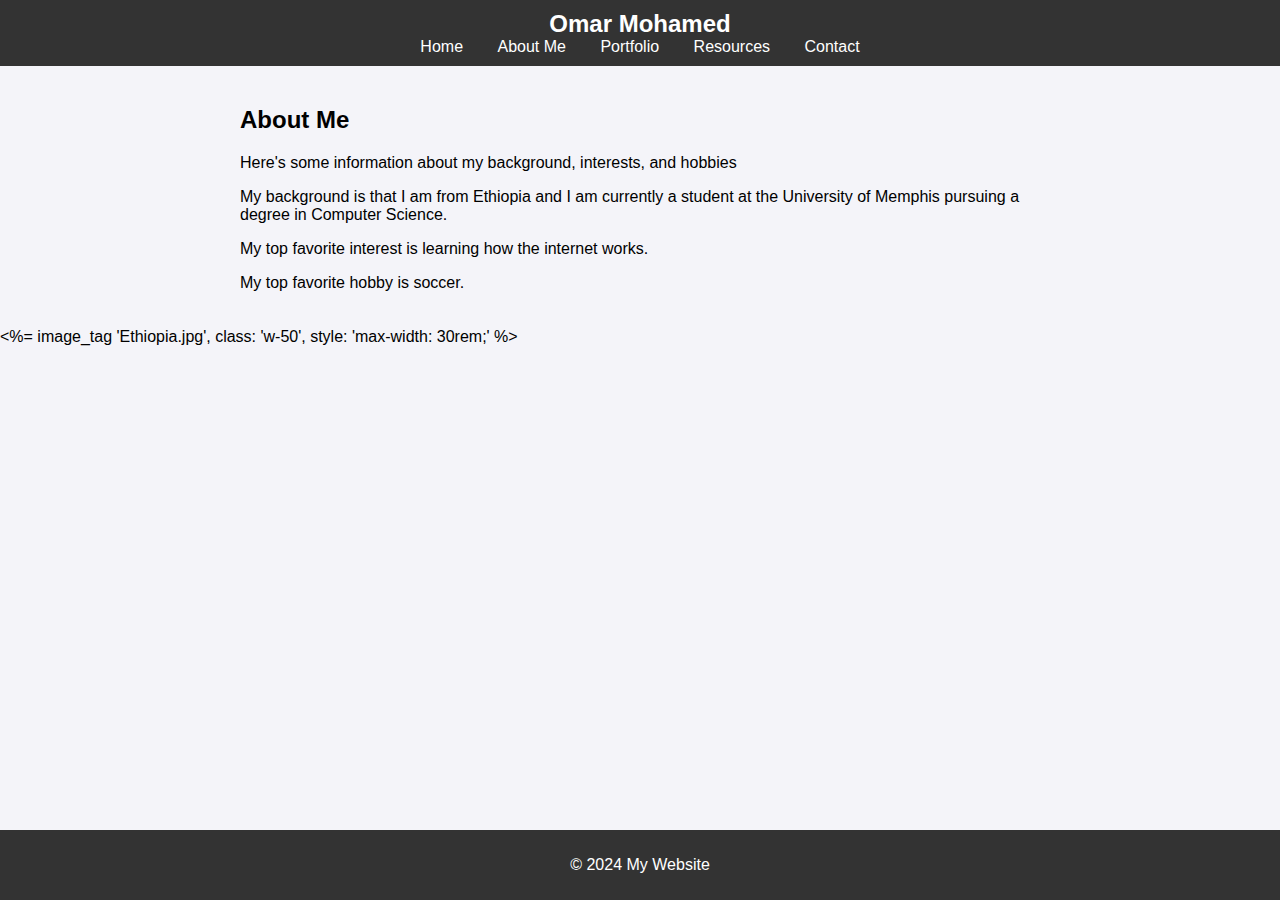
==== about.html @ cbbf040a "update" ====
<!DOCTYPE html>
<html lang="en">
<head>
    <meta charset="UTF-8">
    <meta name="viewport" content="width=device-width, initial-scale=1.0">
    <title>About Me</title>
    <link rel="stylesheet" href="styles.css">
</head>
<body>
    <header>
        <div class="logo">Omar Mohamed</div>
        <nav>
            <ul>
                <li><a href="index.html">Home</a></li>
                <li><a href="about.html">About Me</a></li>
                <li><a href="portfolio.html">Portfolio</a></li>
                <li><a href="resources.html">Resources</a></li>
                <li><a href="contact.html">Contact</a></li>
            </ul>
        </nav>
    </header>

    <main>
        <h2>About Me</h2>
        <p>Here's some information about my background, interests, and hobbies</p>
        <p>My background is that I am from Ethiopia and I am currently a student at the University of Memphis pursuing a degree in Computer Science.</p>
        <p>My top favorite interest is learning how the internet works.</p>
        <p>My top favorite hobby is soccer.</p>

    </main>

    <%= image_tag 'Ethiopia.jpg', class: 'w-50', style: 'max-width: 30rem;' %>


    
    <footer>
        <p>&copy; 2024 My Website</p>
    </footer>
</body>
</html>
---- styles.css ----
body {
    font-family: Arial, sans-serif;
    margin: 0;
    padding: 0;
    background-color: #f4f4f9;
}

header {
    background-color: #333;
    color: #fff;
    padding: 10px 0;
    text-align: center;
}

header .logo {
    font-size: 1.5em;
    font-weight: bold;
}

nav ul {
    list-style-type: none;
    margin: 0;
    padding: 0;
}

nav ul li {
    display: inline;
    margin: 0 15px;
}

nav ul li a {
    color: #fff;
    text-decoration: none;
}

main {
    padding: 20px;
    max-width: 800px;
    margin: auto;
}

footer {
    background-color: #333;
    color: #fff;
    text-align: center;
    padding: 10px 0;
    position: fixed;
    bottom: 0;
    width: 100%;
}

/* Table Styles */
table {
    width: 100%;
    border-collapse: collapse;
    margin-top: 20px;
}

table, th, td {
    border: 1px solid #ddd;
}

th, td {
    padding: 8px;
    text-align: left;
}

form {
    display: flex;
    flex-direction: column;
    gap: 10px;
    margin-top: 20px;
}

article {
    margin-bottom: 20px;
}

article h3 {
    font-size: 1.2em;
    color: #333;
}

ul {
    list-style-type: square;
    margin-top: 10px;
}

ul li {
    margin-bottom: 8px;
}
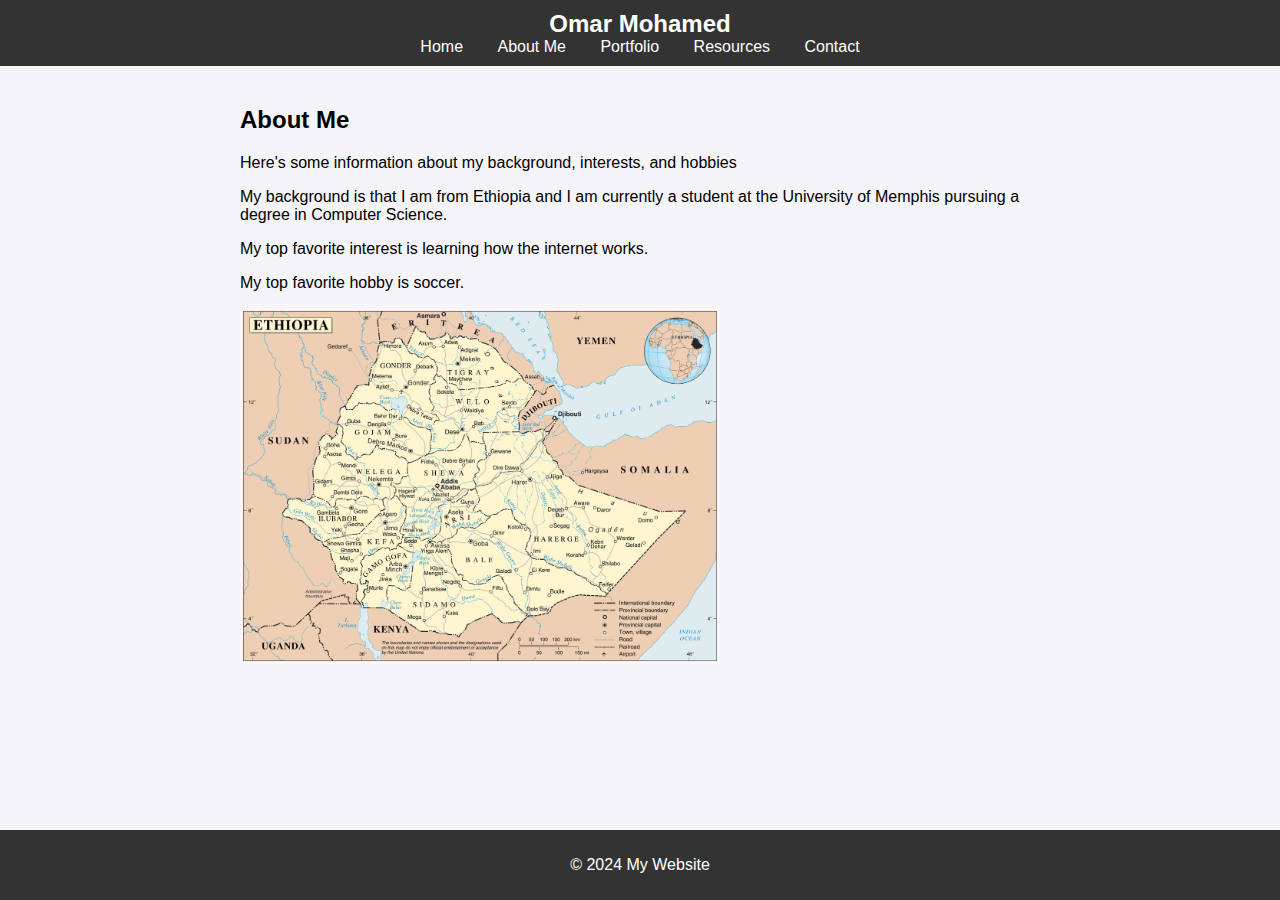
==== commit 56c99fcd: "photo" ====
--- a/about.html
+++ b/about.html
@@ -27,10 +27,8 @@
         <p>My top favorite interest is learning how the internet works.</p>
         <p>My top favorite hobby is soccer.</p>
 
+        <img src="Ethiopia.jpg" class="w-50" style="max-width: 30rem;" alt="Image of Ethiopia">
     </main>
-
-    <%= image_tag 'Ethiopia.jpg', class: 'w-50', style: 'max-width: 30rem;' %>
-
 
     
     <footer>
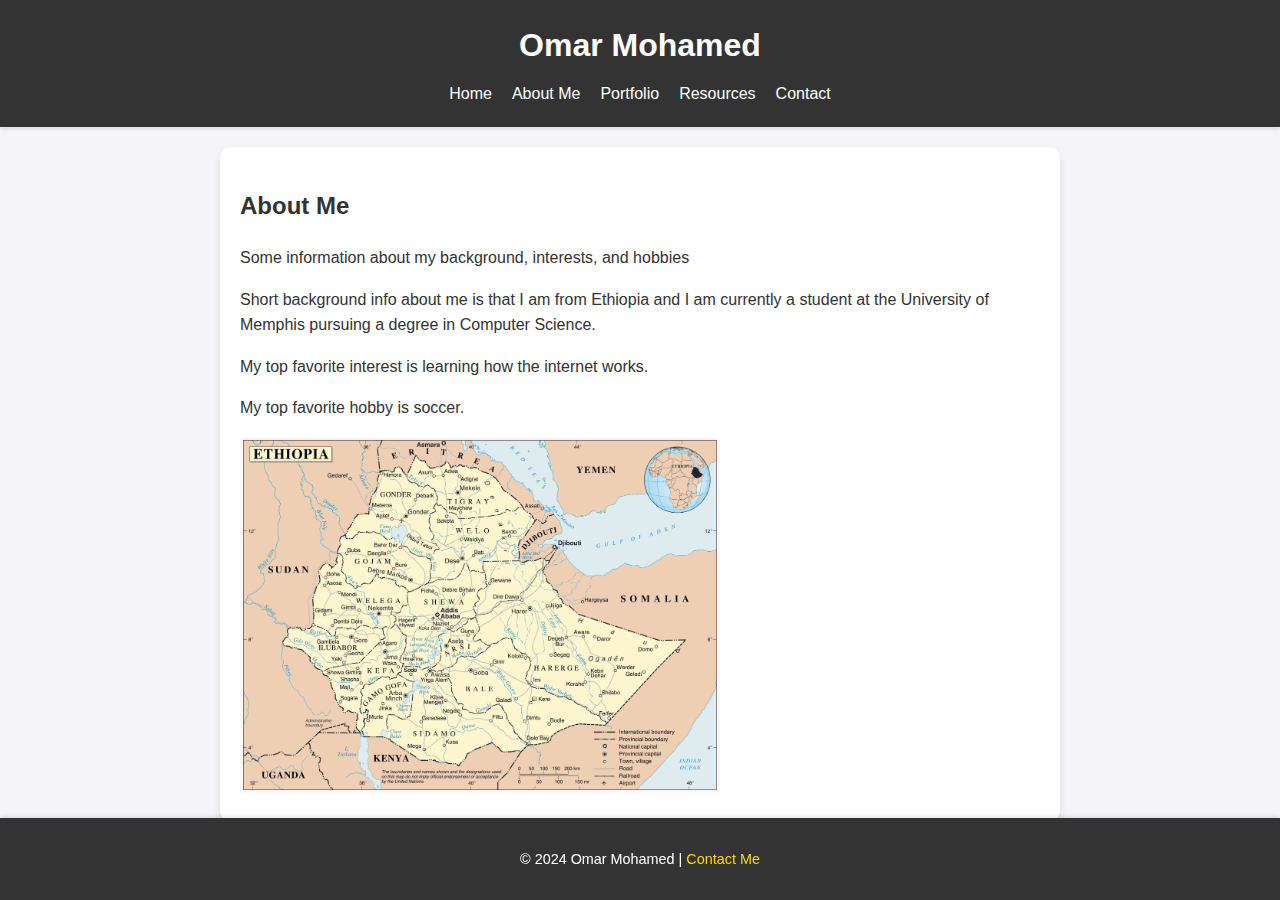
==== commit f65a54b9: "update" ====
--- a/about.html
+++ b/about.html
@@ -22,8 +22,8 @@
 
     <main>
         <h2>About Me</h2>
-        <p>Here's some information about my background, interests, and hobbies</p>
-        <p>My background is that I am from Ethiopia and I am currently a student at the University of Memphis pursuing a degree in Computer Science.</p>
+        <p>Some information about my background, interests, and hobbies</p>
+        <p>Short background info about me is that I am from Ethiopia and I am currently a student at the University of Memphis pursuing a degree in Computer Science.</p>
         <p>My top favorite interest is learning how the internet works.</p>
         <p>My top favorite hobby is soccer.</p>
 
@@ -32,7 +32,7 @@
 
     
     <footer>
-        <p>&copy; 2024 My Website</p>
+        <p>&copy; 2024 Omar Mohamed | <a href="mailto:mohamed5@memphis.edu">Contact Me</a></p>
     </footer>
 </body>
 </html>--- a/styles.css
+++ b/styles.css
@@ -1,53 +1,85 @@
-
+/* General Reset */
 body {
     font-family: Arial, sans-serif;
     margin: 0;
     padding: 0;
     background-color: #f4f4f9;
+    color: #333;
+    line-height: 1.6;
 }
 
+/* Header Styles */
 header {
     background-color: #333;
     color: #fff;
-    padding: 10px 0;
+    padding: 20px 0;
     text-align: center;
+    position: sticky;
+    top: 0;
+    z-index: 1000;
+    box-shadow: 0 2px 4px rgba(0, 0, 0, 0.1);
 }
 
 header .logo {
-    font-size: 1.5em;
+    font-size: 2em;
     font-weight: bold;
+    margin: 0;
 }
 
 nav ul {
-    list-style-type: none;
-    margin: 0;
+    list-style: none;
+    margin: 10px 0 0;
     padding: 0;
+    display: flex;
+    justify-content: center;
+    gap: 20px;
 }
 
 nav ul li {
-    display: inline;
-    margin: 0 15px;
+    margin: 0;
 }
 
 nav ul li a {
     color: #fff;
     text-decoration: none;
+    font-size: 1em;
+    transition: color 0.3s ease;
 }
 
+nav ul li a:hover {
+    color: #ffd700;
+}
+
+/* Main Content */
 main {
     padding: 20px;
     max-width: 800px;
-    margin: auto;
+    margin: 20px auto;
+    background: #fff;
+    border-radius: 10px;
+    box-shadow: 0 4px 8px rgba(0, 0, 0, 0.1);
 }
 
+/* Footer Styles */
 footer {
     background-color: #333;
     color: #fff;
     text-align: center;
-    padding: 10px 0;
+    padding: 15px 0;
+    font-size: 0.9em;
     position: fixed;
     bottom: 0;
     width: 100%;
+    box-shadow: 0 -2px 4px rgba(0, 0, 0, 0.1);
+}
+
+footer a {
+    color: #ffd700;
+    text-decoration: none;
+}
+
+footer a:hover {
+    text-decoration: underline;
 }
 
 /* Table Styles */
@@ -55,6 +87,7 @@
     width: 100%;
     border-collapse: collapse;
     margin-top: 20px;
+    background: #fff;
 }
 
 table, th, td {
@@ -62,31 +95,82 @@
 }
 
 th, td {
-    padding: 8px;
+    padding: 12px;
     text-align: left;
 }
 
+th {
+    background-color: #f4f4f9;
+    font-weight: bold;
+}
+
+tr:nth-child(even) {
+    background-color: #f9f9f9;
+}
+
+tr:hover {
+    background-color: #f1f1f1;
+}
+
+/* Form Styles */
 form {
     display: flex;
     flex-direction: column;
-    gap: 10px;
+    gap: 15px;
     margin-top: 20px;
 }
 
+form input, form textarea, form button {
+    padding: 10px;
+    font-size: 1em;
+    border: 1px solid #ddd;
+    border-radius: 5px;
+}
+
+form input:focus, form textarea:focus {
+    outline: none;
+    border-color: #333;
+}
+
+/* Article Styles */
 article {
     margin-bottom: 20px;
 }
 
 article h3 {
-    font-size: 1.2em;
+    font-size: 1.5em;
     color: #333;
+    margin-bottom: 10px;
 }
 
+article p {
+    margin-bottom: 10px;
+}
+
+/* List Styles */
 ul {
     list-style-type: square;
-    margin-top: 10px;
+    margin: 15px 0;
+    padding-left: 20px;
 }
 
 ul li {
     margin-bottom: 8px;
-}+}
+
+/* Responsive Design */
+@media (max-width: 768px) {
+    header .logo {
+        font-size: 1.5em;
+    }
+
+    nav ul {
+        flex-direction: column;
+        gap: 10px;
+    }
+
+    footer {
+        font-size: 0.8em;
+    }
+
+    main
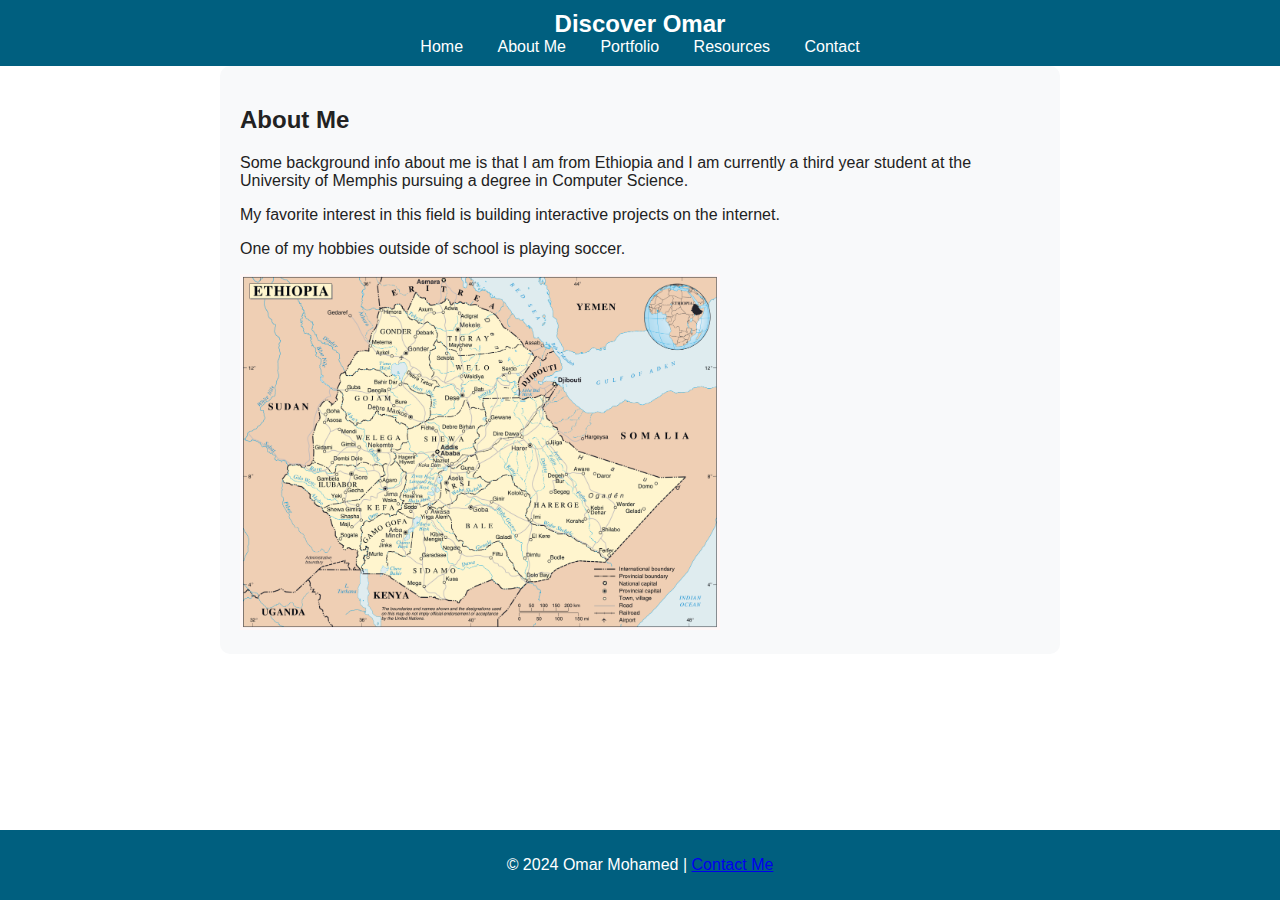
==== commit fd7067ef: "final" ====
--- a/about.html
+++ b/about.html
@@ -8,7 +8,7 @@
 </head>
 <body>
     <header>
-        <div class="logo">Omar Mohamed</div>
+        <div class="logo">Discover Omar</div>
         <nav>
             <ul>
                 <li><a href="index.html">Home</a></li>
@@ -22,10 +22,10 @@
 
     <main>
         <h2>About Me</h2>
-        <p>Some information about my background, interests, and hobbies</p>
-        <p>Short background info about me is that I am from Ethiopia and I am currently a student at the University of Memphis pursuing a degree in Computer Science.</p>
-        <p>My top favorite interest is learning how the internet works.</p>
-        <p>My top favorite hobby is soccer.</p>
+
+        <p>Some background info about me is that I am from Ethiopia and I am currently a third year student at the University of Memphis pursuing a degree in Computer Science.</p>
+        <p>My favorite interest in this field is building interactive projects on the internet.</p>
+        <p>One of my hobbies outside of school is playing soccer.</p>
 
         <img src="Ethiopia.jpg" class="w-50" style="max-width: 30rem;" alt="Image of Ethiopia">
     </main>
--- a/styles.css
+++ b/styles.css
@@ -1,85 +1,68 @@
-/* General Reset */
 body {
-    font-family: Arial, sans-serif;
+    font-family: 'Poppins', sans-serif;
     margin: 0;
     padding: 0;
-    background-color: #f4f4f9;
-    color: #333;
-    line-height: 1.6;
+    background-color: var(--background-color);
+    color: var(--text-color);
 }
 
-/* Header Styles */
+:root {
+    --primary-color: #005f7f;
+    --secondary-color: #004056;
+    --background-color: #ffffff;
+    --text-color: #222222;
+    --highlight-color: #00aaff;
+}
+
 header {
-    background-color: #333;
-    color: #fff;
-    padding: 20px 0;
+    background-color: var(--primary-color);
+    color: #ffffff;
+    padding: 10px 0;
     text-align: center;
-    position: sticky;
-    top: 0;
-    z-index: 1000;
-    box-shadow: 0 2px 4px rgba(0, 0, 0, 0.1);
 }
 
 header .logo {
-    font-size: 2em;
+    font-size: 1.5em;
     font-weight: bold;
-    margin: 0;
 }
 
 nav ul {
-    list-style: none;
-    margin: 10px 0 0;
+    list-style-type: none;
+    margin: 0;
     padding: 0;
-    display: flex;
-    justify-content: center;
-    gap: 20px;
 }
 
 nav ul li {
-    margin: 0;
+    display: inline;
+    margin: 0 15px;
 }
 
 nav ul li a {
-    color: #fff;
+    color: #ffffff;
     text-decoration: none;
-    font-size: 1em;
     transition: color 0.3s ease;
 }
 
 nav ul li a:hover {
-    color: #ffd700;
+    color: var(--highlight-color);
 }
 
-/* Main Content */
 main {
     padding: 20px;
     max-width: 800px;
-    margin: 20px auto;
-    background: #fff;
+    margin: auto;
+    background-color: #f8f9fa;
     border-radius: 10px;
-    box-shadow: 0 4px 8px rgba(0, 0, 0, 0.1);
 }
 
-/* Footer Styles */
 footer {
-    background-color: #333;
-    color: #fff;
+    background-color: var(--primary-color);
+    color: #ffffff;
     text-align: center;
-    padding: 15px 0;
-    font-size: 0.9em;
+    padding: 10px 0;
     position: fixed;
     bottom: 0;
     width: 100%;
-    box-shadow: 0 -2px 4px rgba(0, 0, 0, 0.1);
-}
-
-footer a {
-    color: #ffd700;
-    text-decoration: none;
-}
-
-footer a:hover {
-    text-decoration: underline;
 }
 
 /* Table Styles */
@@ -87,7 +70,6 @@
     width: 100%;
     border-collapse: collapse;
     margin-top: 20px;
-    background: #fff;
 }
 
 table, th, td {
@@ -95,82 +77,102 @@
 }
 
 th, td {
-    padding: 12px;
+    padding: 8px;
     text-align: left;
 }
 
-th {
-    background-color: #f4f4f9;
-    font-weight: bold;
-}
-
-tr:nth-child(even) {
-    background-color: #f9f9f9;
-}
-
-tr:hover {
-    background-color: #f1f1f1;
-}
-
-/* Form Styles */
 form {
     display: flex;
     flex-direction: column;
-    gap: 15px;
+    gap: 10px;
     margin-top: 20px;
 }
 
-form input, form textarea, form button {
-    padding: 10px;
-    font-size: 1em;
-    border: 1px solid #ddd;
-    border-radius: 5px;
-}
-
-form input:focus, form textarea:focus {
-    outline: none;
-    border-color: #333;
-}
-
-/* Article Styles */
 article {
     margin-bottom: 20px;
 }
 
 article h3 {
-    font-size: 1.5em;
-    color: #333;
-    margin-bottom: 10px;
+    font-size: 1.2em;
+    color: var(--primary-color);
 }
 
-article p {
-    margin-bottom: 10px;
-}
-
-/* List Styles */
 ul {
     list-style-type: square;
-    margin: 15px 0;
-    padding-left: 20px;
+    margin-top: 10px;
 }
 
 ul li {
     margin-bottom: 8px;
+    color: var(--text-color);
 }
 
-/* Responsive Design */
-@media (max-width: 768px) {
-    header .logo {
-        font-size: 1.5em;
+button {
+    background-color: var(--primary-color);
+    color: #ffffff;
+    border: none;
+    padding: 10px 20px;
+    font-size: 1em;
+    cursor: pointer;
+    transition: background-color 0.3s ease, transform 0.3s ease;
+    border-radius: 5px;
+}
+
+button:hover {
+    background-color: var(--secondary-color);
+    transform: scale(1.05);
+}
+
+.card {
+    background: #ffffff;
+    border: 1px solid #ddd;
+    border-radius: 10px;
+    padding: 20px;
+    box-shadow: 0 4px 8px rgba(0, 0, 0, 0.1);
+    text-align: center;
+    transition: transform 0.3s ease, box-shadow 0.3s ease;
+    margin-bottom: 20px;
+    color: var(--text-color);
+}
+
+.card:hover {
+    transform: translateY(-5px);
+    box-shadow: 0 6px 12px rgba(0, 0, 0, 0.15);
+}
+
+.card img {
+    width: 100%;
+    height: auto;
+    border-radius: 10px;
+    margin-bottom: 15px;
+}
+
+.fade-in {
+    opacity: 0;
+    transform: translateY(20px);
+    animation: fadeIn 1s ease-in forwards;
+}
+
+@keyframes fadeIn {
+    to {
+        opacity: 1;
+        transform: translateY(0);
     }
+}
 
-    nav ul {
-        flex-direction: column;
-        gap: 10px;
-    }
+.cta {
+    display: inline-block;
+    padding: 12px 25px;
+    background-color: var(--primary-color);
+    color: #ffffff;
+    text-transform: uppercase;
+    font-weight: bold;
+    text-decoration: none;
+    border-radius: 5px;
+    transition: transform 0.3s ease, background-color 0.3s ease;
+}
 
-    footer {
-        font-size: 0.8em;
-    }
-
-    main
+.cta:hover {
+    background-color: var(--secondary-color);
+    transform: scale(1.05);
+}
